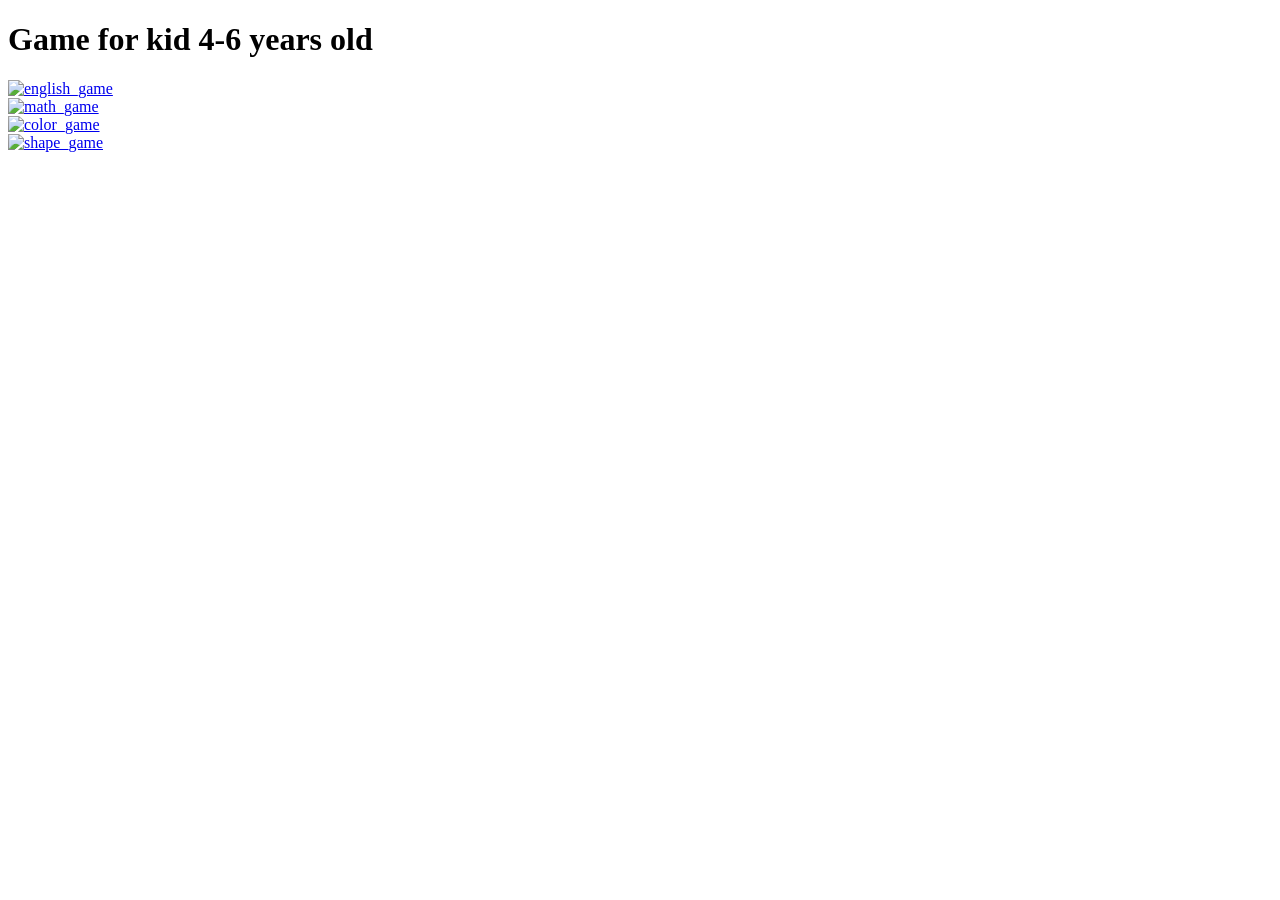
==== index.html @ e46ad88f "Add files via upload" ====
<!DOCTYPE html>
<html lang="vi">

<head>
    <meta charset="UTF-8">
    <title>Game for kif 4-6 years old</title>
    <link rel="stylesheet" type="text/css" href="css/style.css">
</head>

<body>
    <h1>Game for kid 4-6 years old</h1>
    <div class="wrapper">
        <div class="grid-container">
            <div class="grid-item">
                <a href="english/lv1_alphabet.html" target="_blank">
                    <img src="image/home1.png" alt="english_game">
                </a>
            </div>
            <div class="grid-item">
                <a href="Math/math.html" target="_blank">
                    <img src="image/home2.png" alt="math_game">
                </a>
            </div>
            <div class="grid-item">
                <a href="matchercolor.html" target="_blank">
                    <img src="image/home3.png" alt="color_game">
                </a>
            </div>
            <div class="grid-item">
                <a href="shape/level1.html" target="_blank">
                    <img src="image/home4.png" alt="shape_game">
                </a>
            </div>
        </div>
    </div>
</body>

</html>
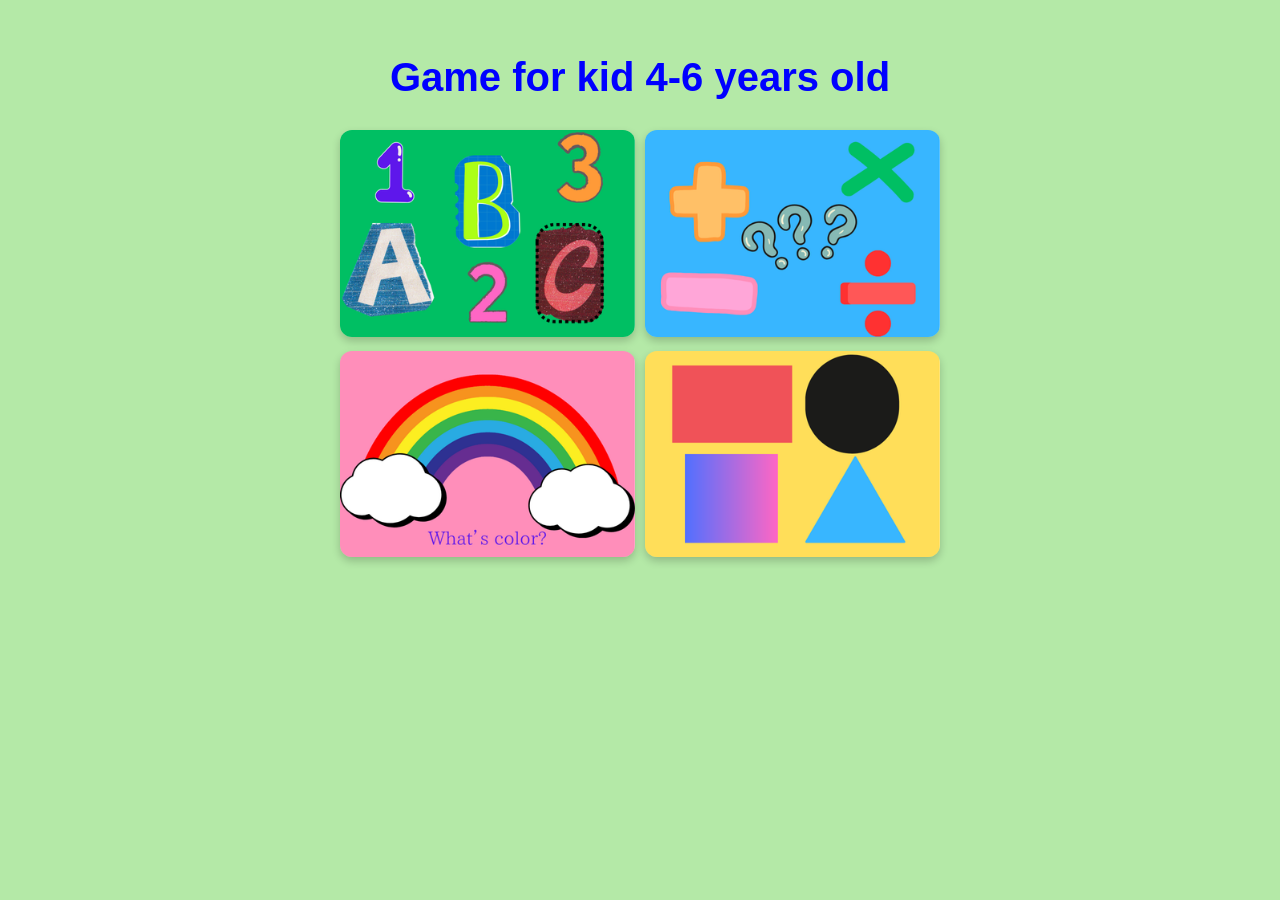
==== commit 843551a9: "Update index.html" ====
--- a/index.html
+++ b/index.html
@@ -17,7 +17,7 @@
                 </a>
             </div>
             <div class="grid-item">
-                <a href="Math/math.html" target="_blank">
+                <a href="math/math.html" target="_blank">
                     <img src="image/home2.png" alt="math_game">
                 </a>
             </div>
@@ -35,4 +35,4 @@
     </div>
 </body>
 
-</html>+</html>
--- a/css/style.css
+++ b/css/style.css
@@ -0,0 +1,392 @@
+body {
+      font-family: 'Comic Sans MS', sans-serif;
+      background: #b4e9a7;
+      text-align: center;
+      padding: 20px;
+    }
+    h1 {
+      color: blue;
+      font-size: 2.5rem;
+      margin-bottom: 30px;
+    }
+    .button-grid {
+      display: grid;
+      grid-template-columns: repeat(auto-fit, minmax(100px, 1fr));
+      gap: 15px;
+      max-width: 600px;
+      margin: auto;
+    }
+    .level-button {
+      background-color: #ffccf9;
+      border: 3px solid #ff66a3;
+      border-radius: 20px;
+      padding: 20px;
+      font-size: 1.5rem;
+      color: #333;
+      cursor: pointer;
+      box-shadow: 3px 3px 5px rgba(0,0,0,0.1);
+      transition: transform 0.2s;
+    }
+    .level-button:hover {
+      transform: scale(1.1);
+      background-color: #ffd9f9;
+    }
+    .home-button {
+      display: inline-block;
+      background-color: #eef10c;
+      color: #006064;
+      padding: 16px 40px;
+      border-radius: 30px;
+      font-size: 1.6rem;
+      text-decoration: none;
+      margin-bottom: 30px;
+      margin-top: 50px;
+      box-shadow: 3px 3px 6px rgba(0,0,0,0.15);
+      transition: background-color 0.3s, transform 0.2s;
+    }
+    .home-button:hover {
+      background-color: #4dd0e1;
+      color: white;
+    }
+
+    .nav-buttons {
+        display: flex;
+        justify-content: space-between;
+        align-items: center;
+        padding: 20px 20%;    
+    }
+
+    .nav-button {
+      display: inline-block;
+      background-color: #eef10c;
+      color: #006064;
+      padding: 16px 40px;
+      border-radius: 30px;
+      font-size: 1.6rem;
+      text-decoration: none;
+      margin-bottom: 30px;
+      box-shadow: 3px 3px 6px rgba(0,0,0,0.15);
+      transition: background-color 0.3s, transform 0.2s;
+    }
+
+    .nav-button:hover {
+        background-color: #ffca28;
+        color: white;
+        transform: scale(1.05);
+    }
+    .common-button{
+        padding: 12px 20px;
+        font-size: 1.1em;
+        margin-right: 10px;
+        cursor: pointer;
+        border: none;
+        border-radius: 5px;
+        color: white;
+        transition: background-color 0.3s ease;
+    }
+
+/* Home */
+.wrapper {
+  display: flex;
+  justify-content: center;
+  align-items: center;
+  margin-top: 30px;
+}
+
+.grid-container {
+      display: grid;
+      grid-template-columns: repeat(2, 1fr);
+      gap: 10px;
+      width: 90%;
+      max-width: 600px;
+    }
+    .grid-item img {
+      width: 100%;
+      height: auto;
+      border-radius: 12px;
+      box-shadow: 0 4px 8px rgba(0,0,0,0.2);
+    }
+
+/* Level 1 */
+.maze-step {
+      display: none;
+      background-color: rgba(255, 255, 255, 0.9);
+      padding: 25px;
+      border-radius: 20px;
+      box-shadow: 0 0 10px #4b40ec;
+      max-width: 500px;
+      margin: 30px auto;
+    }
+
+    .active {
+      display: block;
+    }
+
+    .question {
+      font-size: 2em;
+      color: #4b40ec;
+      margin-bottom: 20px;
+    }
+
+    .answers {
+      display: flex;
+      justify-content: center;
+      flex-wrap: wrap;
+      gap: 20px;
+    }
+
+    .answer-button {
+      font-size: 1.5em;
+      padding: 20px 40px;
+      border-radius: 15px;
+      background-color: #ffffff;
+      border: 3px solid #4b40ec;
+      cursor: pointer;
+      transition: 0.2s;
+    }
+
+    .answer-button:hover {
+      background-color: #ffffff;
+    }
+
+    .message {
+      margin-top: 20px;
+      font-size: 1.4em;
+      color: green;
+      font-weight: bold;
+    }
+
+    .wrong-message {
+      color: red;
+    }
+
+    .finish {
+      font-size: 2em;
+      color: green;
+      background: #dcedc8;
+      padding: 20px;
+      border-radius: 20px;
+      display: inline-block;
+    }
+
+    .play-again {
+      margin-top: 20px;
+    }
+
+    .play-again button {
+      font-size: 1.2em;
+      padding: 10px 30px;
+      border-radius: 10px;
+      background-color: #4b40ec;
+      color: white;
+      border: none;
+      cursor: pointer;
+    }
+
+    .play-again button:hover {
+      background-color: #372fc9;
+    }
+
+/* Level2 */
+.problem-container {
+            background-color: #fff;
+            padding: 20px;
+            border-radius: 8px;
+            box-shadow: 0 0 10px rgba(0, 0, 0, 0.1);
+            margin-bottom: 20px; /* Thêm khoảng cách dưới container bài tập */
+        }
+        .problem {
+            display: flex;
+            align-items: center;
+            margin-bottom: 15px;
+            padding: 10px;
+            border-bottom: 1px solid #eee;
+            border-radius: 4px;
+            transition: background-color 0.3s ease;
+        }
+        .problem:last-child {
+            border-bottom: none;
+        }
+        .problem-text {
+            font-size: 1.3em;
+            margin-right: 10px;
+            min-width: 120px;
+            color: #555;
+        }
+        .answer-input {
+            width: 70px;
+            padding: 8px;
+            font-size: 1.2em;
+            text-align: center;
+            margin-right: 10px;
+            border: 1px solid #ccc;
+            border-radius: 4px;
+        }
+        .answer-input:focus {
+            border-color: #007bff;
+            outline: none;
+        }
+
+        input[type=number]::-webkit-outer-spin-button,
+        input[type=number]::-webkit-inner-spin-button {
+            -webkit-appearance: none;
+            margin: 0;
+        }
+        input[type=number] {
+            -moz-appearance: textfield;
+        }
+
+        .result-feedback {
+            font-size: 1.5em;
+            min-width: 30px;
+            font-weight: bold;
+        }
+        .text-correct {
+            color: green;
+        }
+        .text-incorrect {
+            color: red;
+        }
+        .controls {
+            margin-top: 25px;
+            text-align: center;
+        }
+
+        #check-button {
+            background-color: #28a745;
+        }
+        #check-button:hover {
+            background-color: #218838;
+        }
+        #reset-button {
+            background-color: #007bff;
+        }
+        #reset-button:hover {
+            background-color: #0056b3;
+        }
+
+        @keyframes shake {
+            0%, 100% { transform: translateX(0); }
+            20%, 60% { transform: translateX(-4px); }
+            40%, 80% { transform: translateX(4px); }
+        }
+        .shake-animation {
+            animation: shake 0.4s ease-in-out;
+        }
+
+        .problem-correct-bg {
+            background-color: #e6ffe6;
+            border-left: 5px solid #28a745;
+        }
+        .problem-incorrect-bg {
+            background-color: #ffe6e6;
+            border-left: 5px solid #dc3545;
+        }
+
+        /* CSS cho phần hiển thị kết quả */
+        .result-summary-container {
+            margin-top: 20px; /* Khoảng cách với các nút điều khiển */
+            padding: 10px;
+            font-size: 1.3em; /* Cỡ chữ to hơn */
+            font-weight: bold;
+            text-align: center;
+            color: #333;
+            border-radius: 5px;
+            min-height: 1.5em; /* Đảm bảo có không gian dù chưa có text */
+        }
+
+/* Level 3*/
+.row {
+      display: flex;
+      justify-content: center;
+      position: relative;
+    }
+    .box {
+      width: 100px;
+      height: 60px;
+      background-color: #ffe599;
+      border: 2px solid #666;
+      margin: 0 10px;
+      border-radius: 10px;
+      position: relative;
+      display: flex;
+      justify-content: center;
+      align-items: center;
+      font-size: 20px;
+    }
+    .dot {
+      width: 14px;
+      height: 14px;
+      background-color: red;
+      border-radius: 50%;
+      position: absolute;
+      cursor: pointer;
+      z-index: 2;
+    }
+    #row1 {
+     margin: 80px 0 120px 0; 
+    }
+    #row2 {
+     margin: 120px 0 80px 0; 
+    }
+    #row1 .dot {
+      bottom: -20px;
+      left: 50%;
+      transform: translateX(-50%);
+    }
+    #row2 .dot {
+      top: -20px;
+      left: 50%;
+      transform: translateX(-50%);
+    }
+    canvas {
+      position: absolute;
+      left: 0;
+      top: 0;
+      z-index: 1;
+      pointer-events: none;
+    }
+    .lv3-button {
+      padding: 10px 20px;
+      font-size: 16px;
+      margin-bottom: 80px;
+    }
+
+/* Level 4*/
+.target {
+    font-size: 1.8em;
+    margin-bottom: 20px;
+  }
+  .question {
+    font-size: 1.5em;
+    margin: 15px 0;
+  }
+  input[type=text] {
+    width: 50px;
+    font-size: 1.4em;
+    text-align: center;
+    border: 2px solid #4b40ec;
+    border-radius: 5px;
+  }
+
+
+  /* Level 5*/
+.choices {
+    display: flex;
+    justify-content: center;
+    flex-wrap: wrap;
+    gap: 15px;
+    margin-bottom: 20px;
+    }
+  .choice {
+    padding: 15px 25px;
+    font-size: 1.5em;
+    background-color: #fff;
+    border: 2px solid #4b40ec;
+    border-radius: 12px;
+    cursor: pointer;
+    user-select: none;
+    }
+    .choice.selected {
+    background-color: #cce5ff;
+    }
